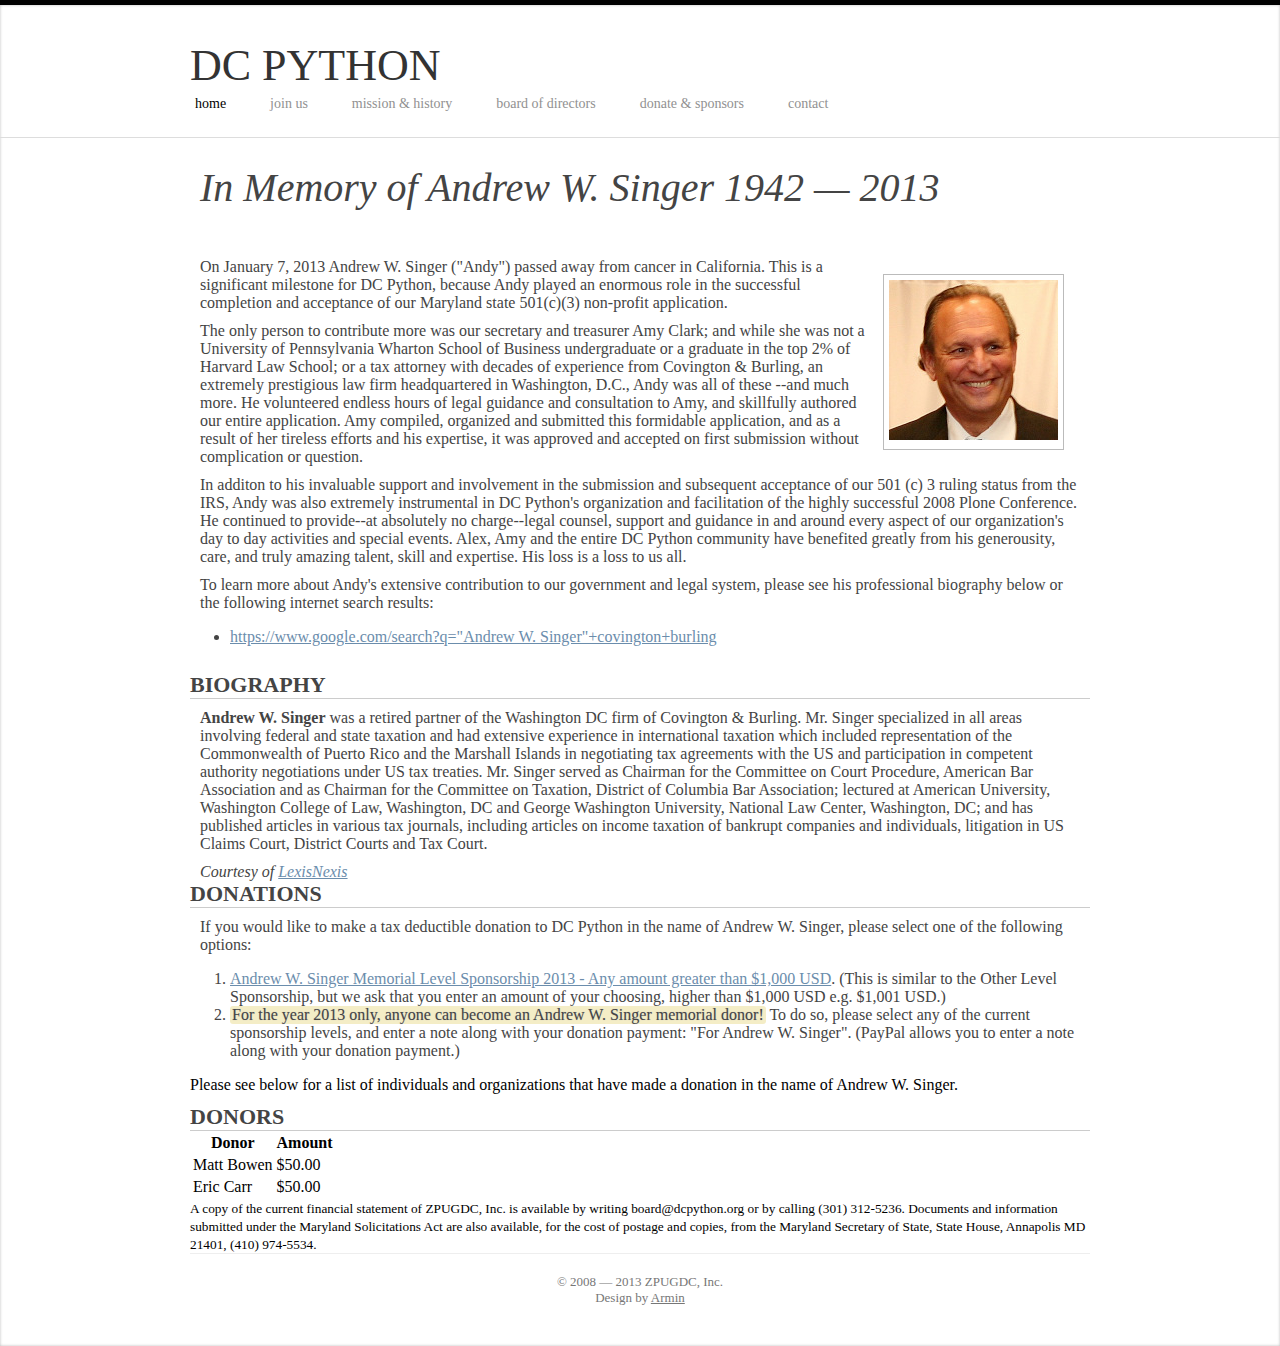
==== andrew-w-singer.html @ f4549054 "Add Eric Carr" ====
<!DOCTYPE html>
<html lang="en">
    <head>
    <!-- 
      DC Python - DC Based Python User Group
      @author Armin - akiany /at/ gmail
    -->
    
    <meta http-equiv="Content-Type" content="text/html; charset=utf-8">
    <meta name="keywords" content="dc python, python user group, washington dc, oldest python user group, python">
    <meta name="apple-mobile-web-app-capable" content="yes">
    <meta name="viewport" content="width = 1000">
    <meta name="description" content="We are the oldest continuously meeting Python-technology-focused user's group in DC, and one of the oldest in the world.">

    <script type="text/javascript" src="static/js/jquery.min.js"></script>

    <title>DC Python - In Memory of Andrew W. Singer</title>

    <link type="text/css" href="static/css/bootstrap.css" rel="stylesheet" media="screen" />
    <link type="text/css" href="static/css/base.css" rel="stylesheet" media="screen" />
    <link type="text/css" href="static/css/print.css" rel="stylesheet" media="print" />

<!--
    <script type="text/javascript" src="static/js/base.js"></script>
-->
    <script type="text/javascript" src="static/js/bootstrap.js"></script>

    <!--[if lte IE 8]>
        <script src="static/js/html5.js"></script>
    <![endif]-->
    
    <script type="text/javascript">

      var _gaq = _gaq || [];
      _gaq.push(['_setAccount', 'UA-24605890-1']);
      _gaq.push(['_setDomainName', '.dcpython.org']);
      _gaq.push(['_trackPageview']);

      (function() {
        var ga = document.createElement('script'); ga.type = 'text/javascript'; ga.async = true;
        ga.src = ('https:' == document.location.protocol ? 'https://ssl' : 'http://www') + '.google-analytics.com/ga.js';
        var s = document.getElementsByTagName('script')[0]; s.parentNode.insertBefore(ga, s);
      })();

    </script>
    
</head>
<body id='home'>
    <header>
        <section class='center-page'>
            <div id='logo'><a href="/">DC Python</a></div>
            <nav>
                <ul>
                    <li><a class='sel' href="/">home</a></li>
                    <li><a href="/#join-us">join us</a></li>
                    <li><a href="/#mission">mission &amp; history</a></li>
                    <li><a href="/#board-of-directors">board of directors</a></li>
                    <li><a href="/#sponsors">donate &amp; sponsors</a></li>
                    <li><a href="/#contact">contact</a></li>
                </ul>
            </nav>
        </section>
    </header>
    
    <div class='bg-2'>
        <section class='center-page page' id='about'>
            <p style="line-height: 40px">In Memory of Andrew W. Singer 1942 &mdash; 2013</p>
        </section>
    </div>

    <section class='center-page page' id='andrew-w-singer'>
        <p>
            <span class="image-right"><img src="static/img/andrew-w-singer.jpg"></span> On January 7, 2013 Andrew W. Singer ("Andy") passed away from cancer in California. This is a significant milestone for DC Python, because Andy played an enormous role in the successful completion and acceptance of our Maryland state 501(c)(3) non-profit application.</p>

        <p>
The only person to contribute more was our secretary and treasurer Amy Clark; and while she was not a University of Pennsylvania Wharton School of Business undergraduate or a graduate in the top 2% of Harvard Law School; or a tax attorney with decades of experience from Covington & Burling, an extremely prestigious law firm headquartered in Washington, D.C., Andy was all of these --and much more. He volunteered endless hours of legal guidance and consultation to Amy, and skillfully authored our entire application. Amy compiled, organized and submitted this formidable application, and as a result of her tireless efforts and his expertise, it was approved and accepted on first submission without complication or question.</p>

        <p>
In additon to his invaluable support and involvement in the submission and subsequent acceptance of our 501 (c) 3 ruling status from the IRS, Andy was also extremely instrumental in DC Python's organization and facilitation of the highly successful 2008 Plone Conference. He continued to provide--at absolutely no charge--legal counsel, support and guidance in and around every aspect of our organization's day to day activities and special events. Alex, Amy and the entire DC Python community have benefited greatly from his generousity, care, and truly amazing talent, skill and expertise. His loss is a loss to us all.
        </p>

        <p>
        To learn more about Andy's extensive contribution to our government and legal system, please see his professional biography below or the following internet search results:
        <ul>
            <li>
            <a href='https://www.google.com/search?q="Andrew W. Singer"+covington+burling'>https://www.google.com/search?q="Andrew W. Singer"+covington+burling</a>
            </li>
        </ul>


        </p>

        <h1>Biography</h1>

        <p>

        <b>Andrew W. Singer</b> was a retired partner of the Washington DC firm of Covington & Burling. Mr. Singer specialized in all areas involving federal and state taxation and had extensive experience in international taxation which included representation of the Commonwealth of Puerto Rico and the Marshall Islands in negotiating tax agreements with the US and participation in competent authority negotiations under US tax treaties. Mr. Singer served as Chairman for the Committee on Court Procedure, American Bar Association and as Chairman for the Committee on Taxation, District of Columbia Bar Association; lectured at American University, Washington College of Law, Washington, DC and George Washington University, National Law Center, Washington, DC; and has published articles in various tax journals, including articles on income taxation of bankrupt companies and individuals, litigation in US Claims Court, District Courts and Tax Court.</p>

        <p>
            <i>Courtesy of <a href="http://lexisnexis.com">LexisNexis</a></i>
        </p>


        <h1>Donations</h1>
        <p>
        If you would like to make a tax deductible donation to DC Python in the name of Andrew W. Singer, please select one of the following options:
        <ol>
            <li>
                <a href="http://dcpython.org/#donate-andrew-w-singer">Andrew W. Singer Memorial Level Sponsorship 2013 - Any amount greater than $1,000 USD</a>. (This is similar to the Other Level Sponsorship, but we ask that you enter an amount of your choosing, higher than $1,000 USD e.g. $1,001 USD.)
            </li>
            <li>
                <span class="light-highlight">For the year 2013 only, anyone can become an Andrew W. Singer memorial donor!</span> To do so, please select any of the current sponsorship levels, and enter a note along with your donation payment: "For Andrew W. Singer". (PayPal allows you to enter a note along with your donation payment.)
            </li>
        </ol>
        Please see below for a list of individuals and organizations that have made a donation in the name of Andrew W. Singer.
        </p>

        <h1>Donors</h1>

        <table class="table">
            <thead>
                <tr>
                    <th>Donor</th>   
                    <th>Amount</th>   
                </tr>
            </thead>
            <tbody>
                <tr><td>Matt Bowen</td><td>$50.00</td></tr>
                <tr><td>Eric Carr</td><td>$50.00</td></tr>
            </tbody>
        </table>

        <small>A copy of the current financial statement of ZPUGDC, Inc. is available by writing board@dcpython.org or by calling (301) 312-5236. Documents and information submitted under the Maryland Solicitations Act are also available, for the cost of postage and copies, from the Maryland Secretary of State, State House, Annapolis MD 21401, (410) 974-5534.</small>

        <section id='footer'>
            &copy; 2008 &mdash; 2013 ZPUGDC, Inc.<br />
            Design by <a href='http://www.twistedcommons.com/'>Armin</a>
        </section>

    </section>

</body>
</html>
---- static/css/base.css ----
body{margin:0px;padding:0px;border-top:5px solid black;box-shadow:0 0 3px #bbb inset;}

/* HEADER */
#logo{width:352px;height:41px;margin-top:25px;display:block;}/*background:url(dcpython.png);*/
#logo a{text-decoration:none;color:#333;font-family:arial black;text-transform:uppercase;font-size:44px;}
header{background:url(../img/bg_dot1.png);padding:10px;border-bottom:1px solid #ddd;}

/* NAVIGATION */
nav{margin:10px 0 10px -15px;}
nav ul, nav li{padding:0px;margin:0px;list-style:none;}
nav li{display:inline-block;padding:0 10px 0 10px;}
nav li a{display:inline-block;padding:5px 10px 5px 10px;text-decoration:none;color:#919191;font-size:14px;font-family:arial black;-webkit-transition:all .2s linear;transition:all .2s linear;border-radius:4px;}
nav li a:hover{color:#E0CA53;}
nav li a.sel{color:black;}

/* PAGE ABOUT */
#about{font-family:georgia;font-size:40px;font-style:italic;color:#5A5A5A;}
#andy{font-family:georgia;font-size:40px;font-style:italic;color:#5A5A5A;background:#F4EDC6;text-shadow:0 0 1px #bbb;border-radius:3px;}
.highlight{background:#E0CA53;color:white;display:inline-block;padding:0 4px 0 4px;}
.light-highlight{background:#F4EDC6;text-shadow:0 0 1px #bbb;display:inline-block;padding:0 2px 0 2px;border-radius:3px;}


/* EACH SECTION */
.center-page{width:900px;margin:auto;}
.page{padding:20px 0 20px 0;}
.page p{padding:10px 10px 0 10px;margin:0px;}
a{color:#6B8DAC;}
h1{font-family:arial black;text-transform:uppercase;color:#444;font-size:22px;margin:0px;border-bottom:1px solid #ccc;}
h2{font-family:arial black;text-transform:uppercase;color:#444;font-size:16px;margin:0px;border-bottom:1px solid #ccc;}
h3{font-family:arial black;font-size:15px;margin:0px;color:#444;}
p, li{font-family:georgia;color:#444;margin-top:0px;}


/* MEETING CAL */
.cal{background:url(../img/meet-cal-bg.png) center;height:230px;}
.cal article{width:570px;padding:17px 0 0 330px;margin:auto;}
.event{width:280px;-webkit-transition:all .2s linear;opacity:0.77;border-radius:3px;box-shadow:0 0 3px #555;margin:5px 0 5px 0px;padding:6px 20px 6px 20px;color:white;}
.event:hover{opacity:1;box-shadow:0 0 10px #666;}
.event span{display:none;}
.light-gray-box{background:#A3A3A3;}
.blue-box{background:#6B8DAC;padding:14px 20px 0 20px;}
.gray-box{background:#67696B;}
.light-gray-box div{width:259px;height:24px;background:url(../img/meet-cal-1-text.png);}
.blue-box div{width:275px;height:86px;background:url(../img/meet-cal-2-text.png);}
.gray-box div{width:208px;height:20px;background:url(../img/meet-cal-3-text.png);}

.back-up{float:right;background:url(../img/arrow-up.png);width:16px;height:16px;margin:10px 10px 0;}
#cursor{background:black;display:inline-block;width:24px;margin-bottom:-1px;margin-left:3px;height:34px;}
.exec-pic{border:1px solid #eee;padding:2px;float:left;}
#board-of-directors section{display:table;border-top:1px dashed #ddd;margin-top:5px;}
#board-of-directors section div{display:table-cell;padding:10px;vertical-align:top;}
#board-of-directors section p{margin:0px;padding:0px;}

/* FOOTER */
#footer {color:#777;font-size:13px;padding:20px;border-top:1px solid #eee;text-align:center;}
#footer div{padding:3px;}
#footer a{color:#777;}

/* IMAGE */
.image-right {
    float: right;
    padding: .3em;
    margin: 1em;
    border: 1px solid #bbb;
}

/* SPONSORS */
.sponsors {
    padding: 0 0 35px 35px;
}
.sponsor-hold {
    font-size: 275%;
    height: 250px;
    line-height: 60px;
    width: 240px;
    margin: 5px;
    text-align: center;
}
.sponsor-hold-wide {
    width: 500px !important;
}
.sponsor-hold-double-wide {
    width: 800px !important;
}
.sponsor-levels {
    padding: 0 0 0 30px;
}
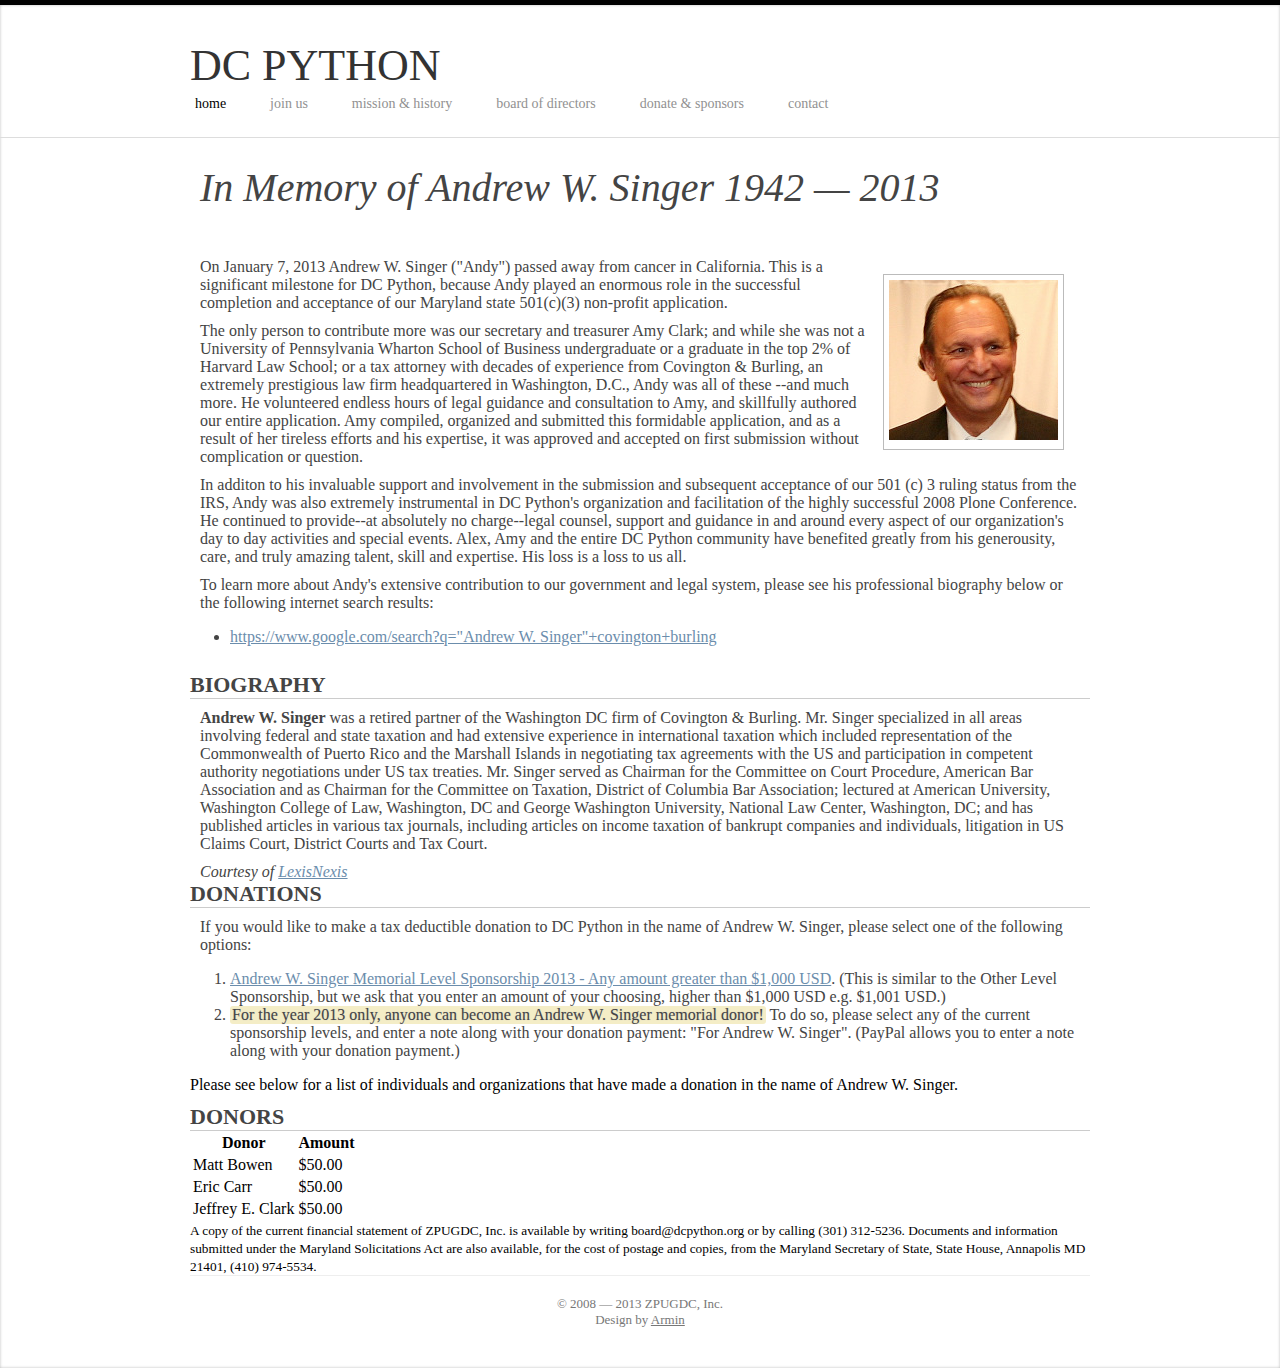
==== commit bcd69028: "Add donor" ====
--- a/andrew-w-singer.html
+++ b/andrew-w-singer.html
@@ -127,6 +127,7 @@
             <tbody>
                 <tr><td>Matt Bowen</td><td>$50.00</td></tr>
                 <tr><td>Eric Carr</td><td>$50.00</td></tr>
+                <tr><td>Jeffrey E. Clark</td><td>$50.00</td></tr>
             </tbody>
         </table>
 
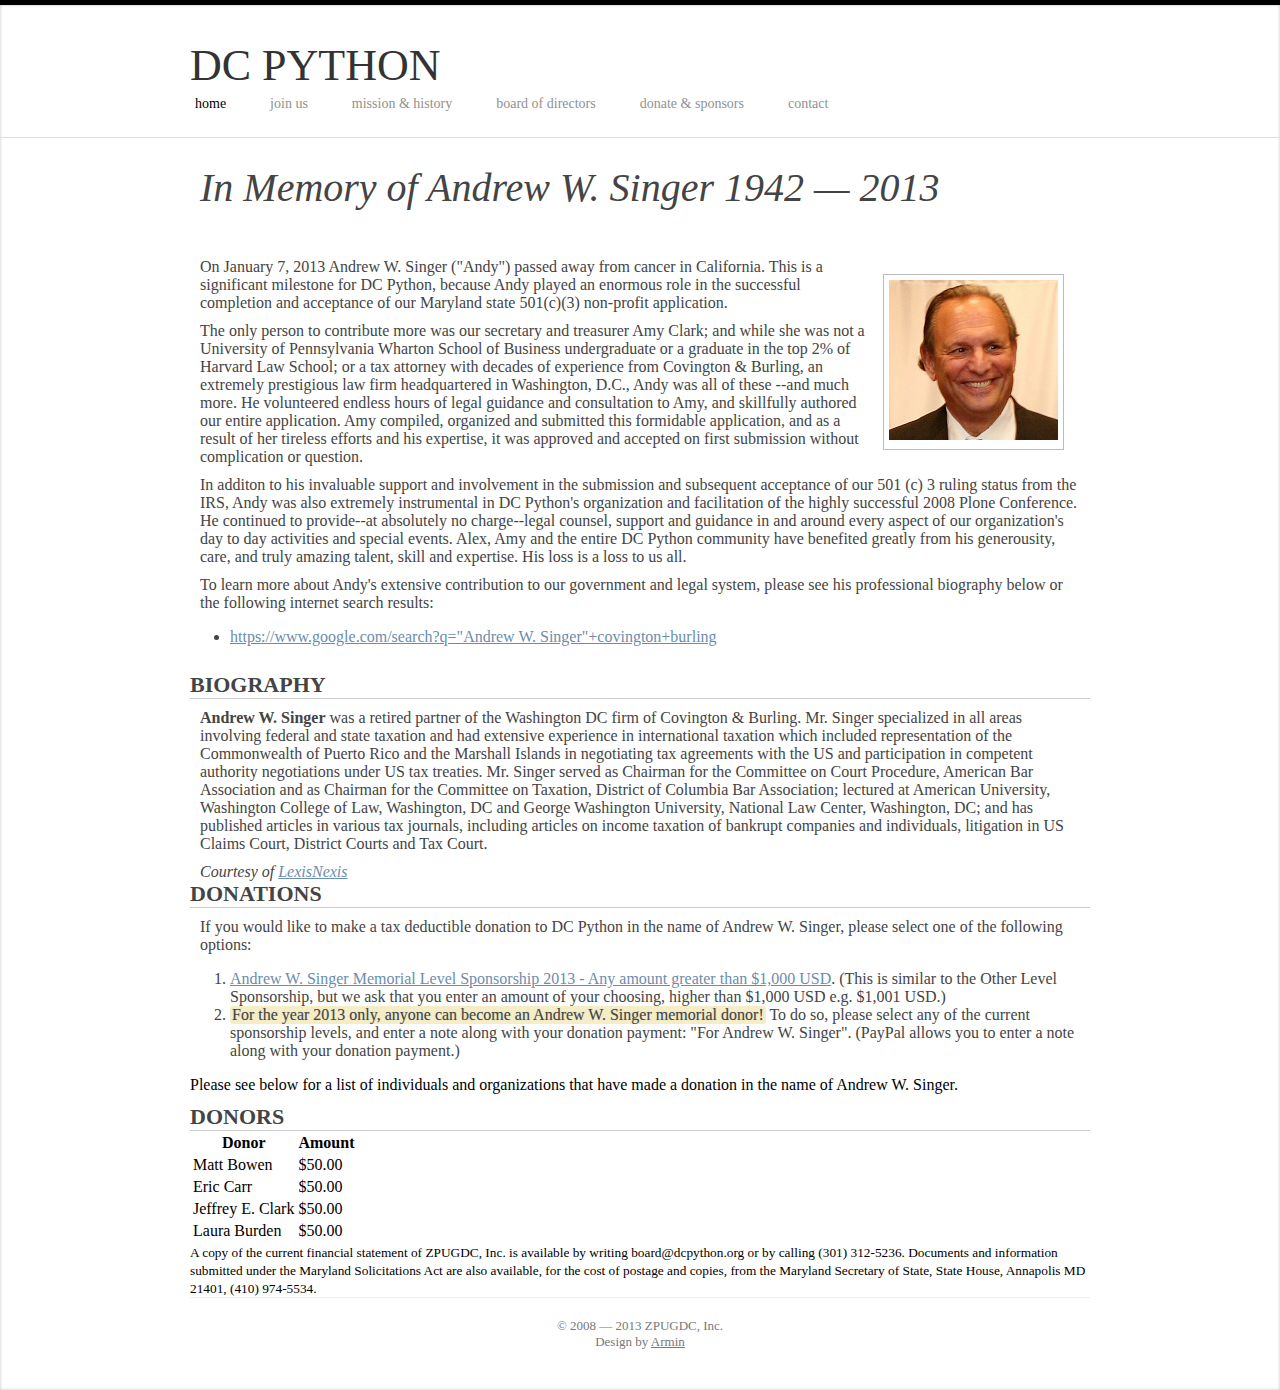
==== commit 036c0375: "Add donor" ====
--- a/andrew-w-singer.html
+++ b/andrew-w-singer.html
@@ -128,6 +128,7 @@
                 <tr><td>Matt Bowen</td><td>$50.00</td></tr>
                 <tr><td>Eric Carr</td><td>$50.00</td></tr>
                 <tr><td>Jeffrey E. Clark</td><td>$50.00</td></tr>
+                <tr><td>Laura Burden</td><td>$50.00</td></tr>
             </tbody>
         </table>
 
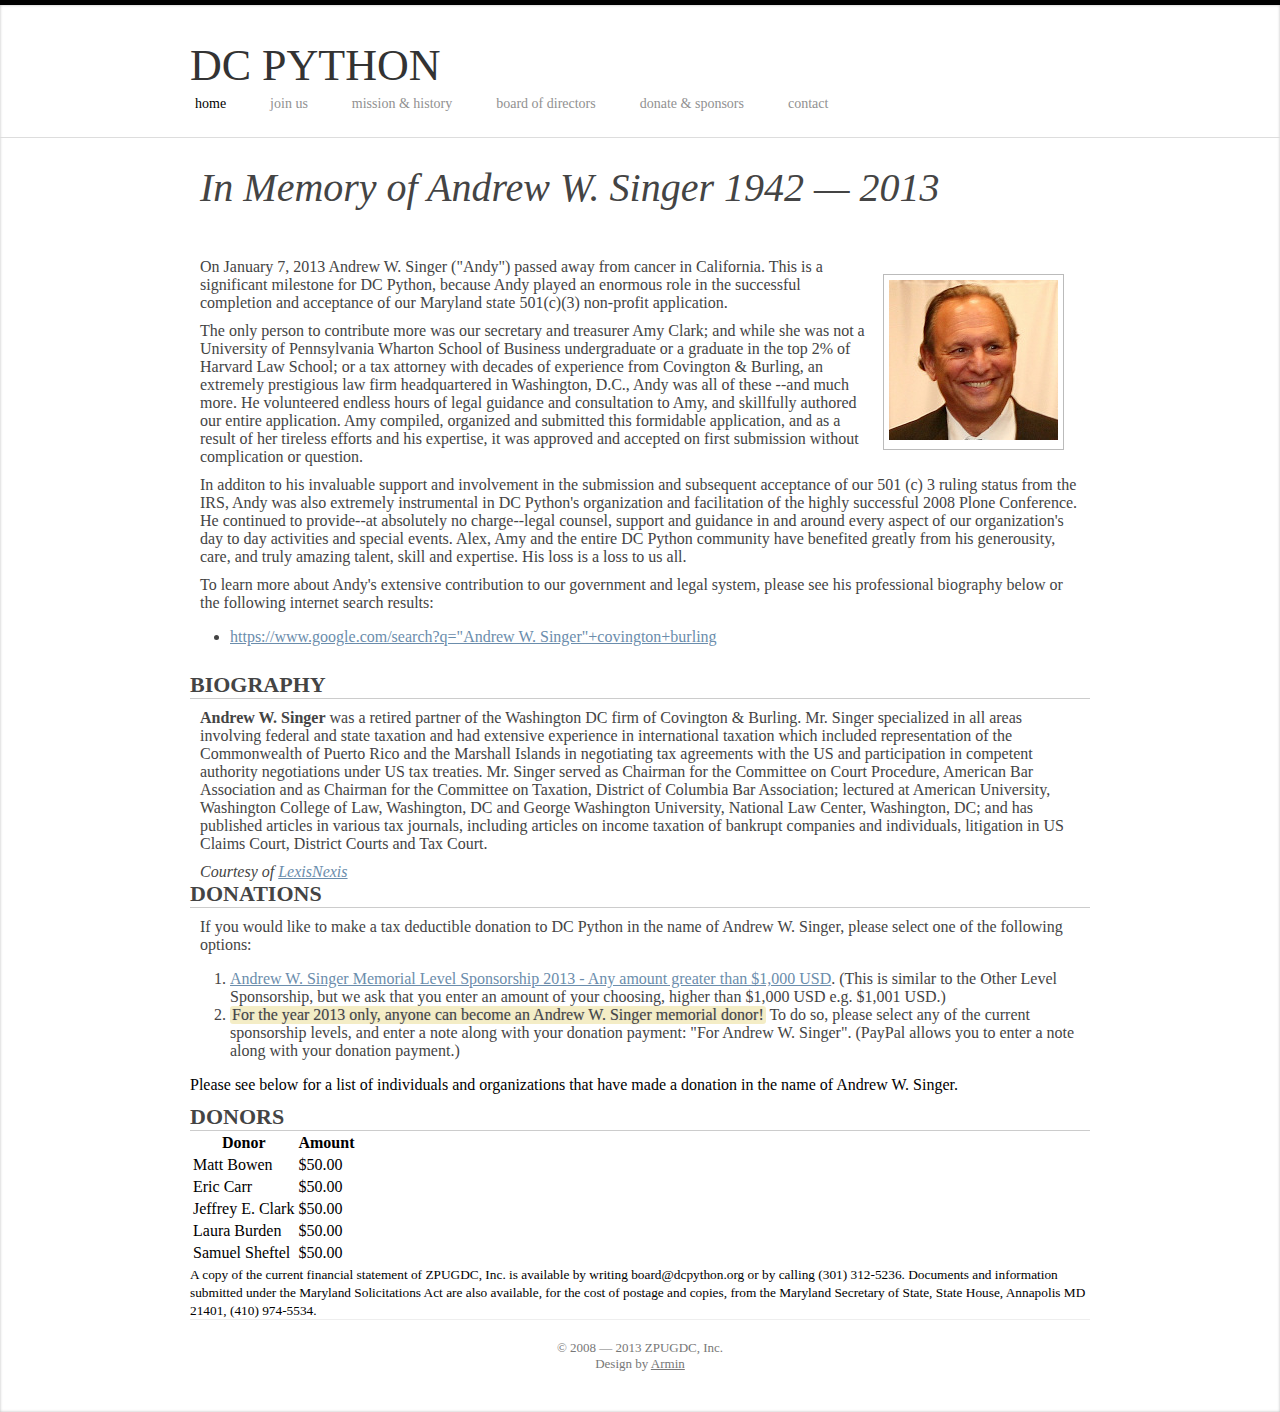
==== commit 1668c889: "Add donor" ====
--- a/andrew-w-singer.html
+++ b/andrew-w-singer.html
@@ -129,6 +129,7 @@
                 <tr><td>Eric Carr</td><td>$50.00</td></tr>
                 <tr><td>Jeffrey E. Clark</td><td>$50.00</td></tr>
                 <tr><td>Laura Burden</td><td>$50.00</td></tr>
+                <tr><td>Samuel Sheftel</td><td>$50.00</td></tr>
             </tbody>
         </table>
 
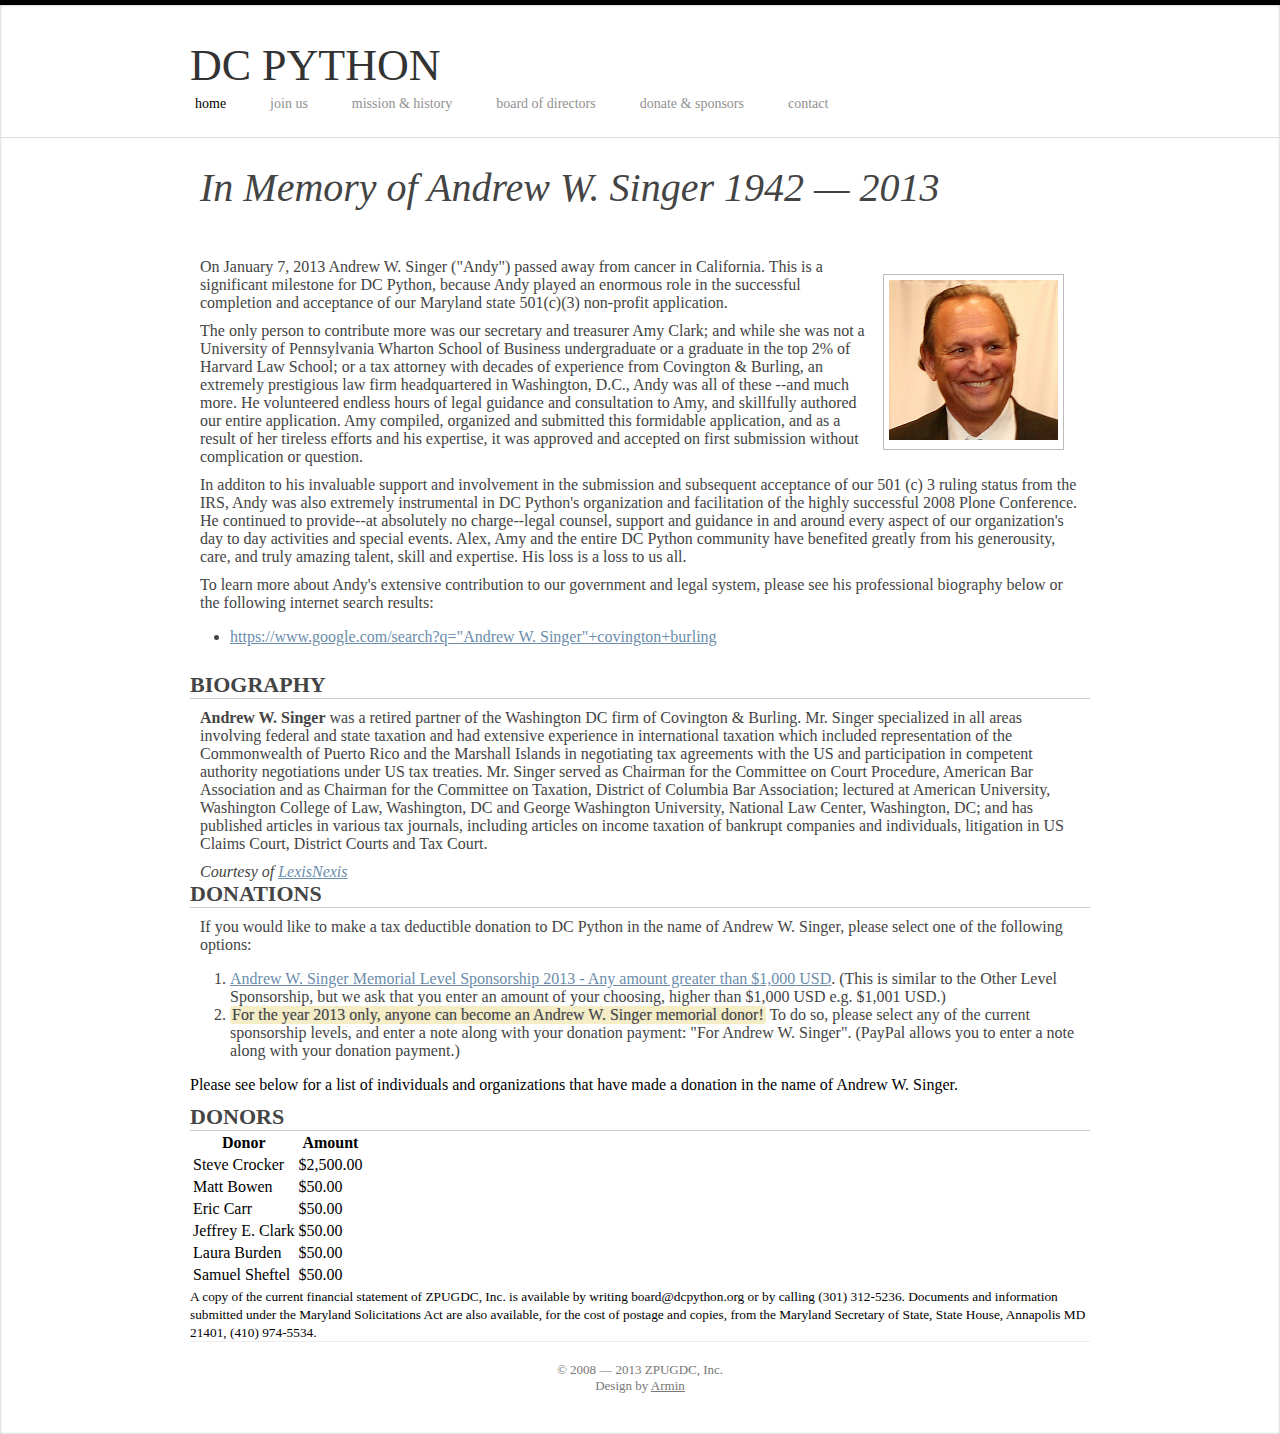
==== commit f7faef46: "Add Steve Crocker" ====
--- a/andrew-w-singer.html
+++ b/andrew-w-singer.html
@@ -125,6 +125,7 @@
                 </tr>
             </thead>
             <tbody>
+                <tr><td>Steve Crocker</td><td>$2,500.00</td></tr>
                 <tr><td>Matt Bowen</td><td>$50.00</td></tr>
                 <tr><td>Eric Carr</td><td>$50.00</td></tr>
                 <tr><td>Jeffrey E. Clark</td><td>$50.00</td></tr>
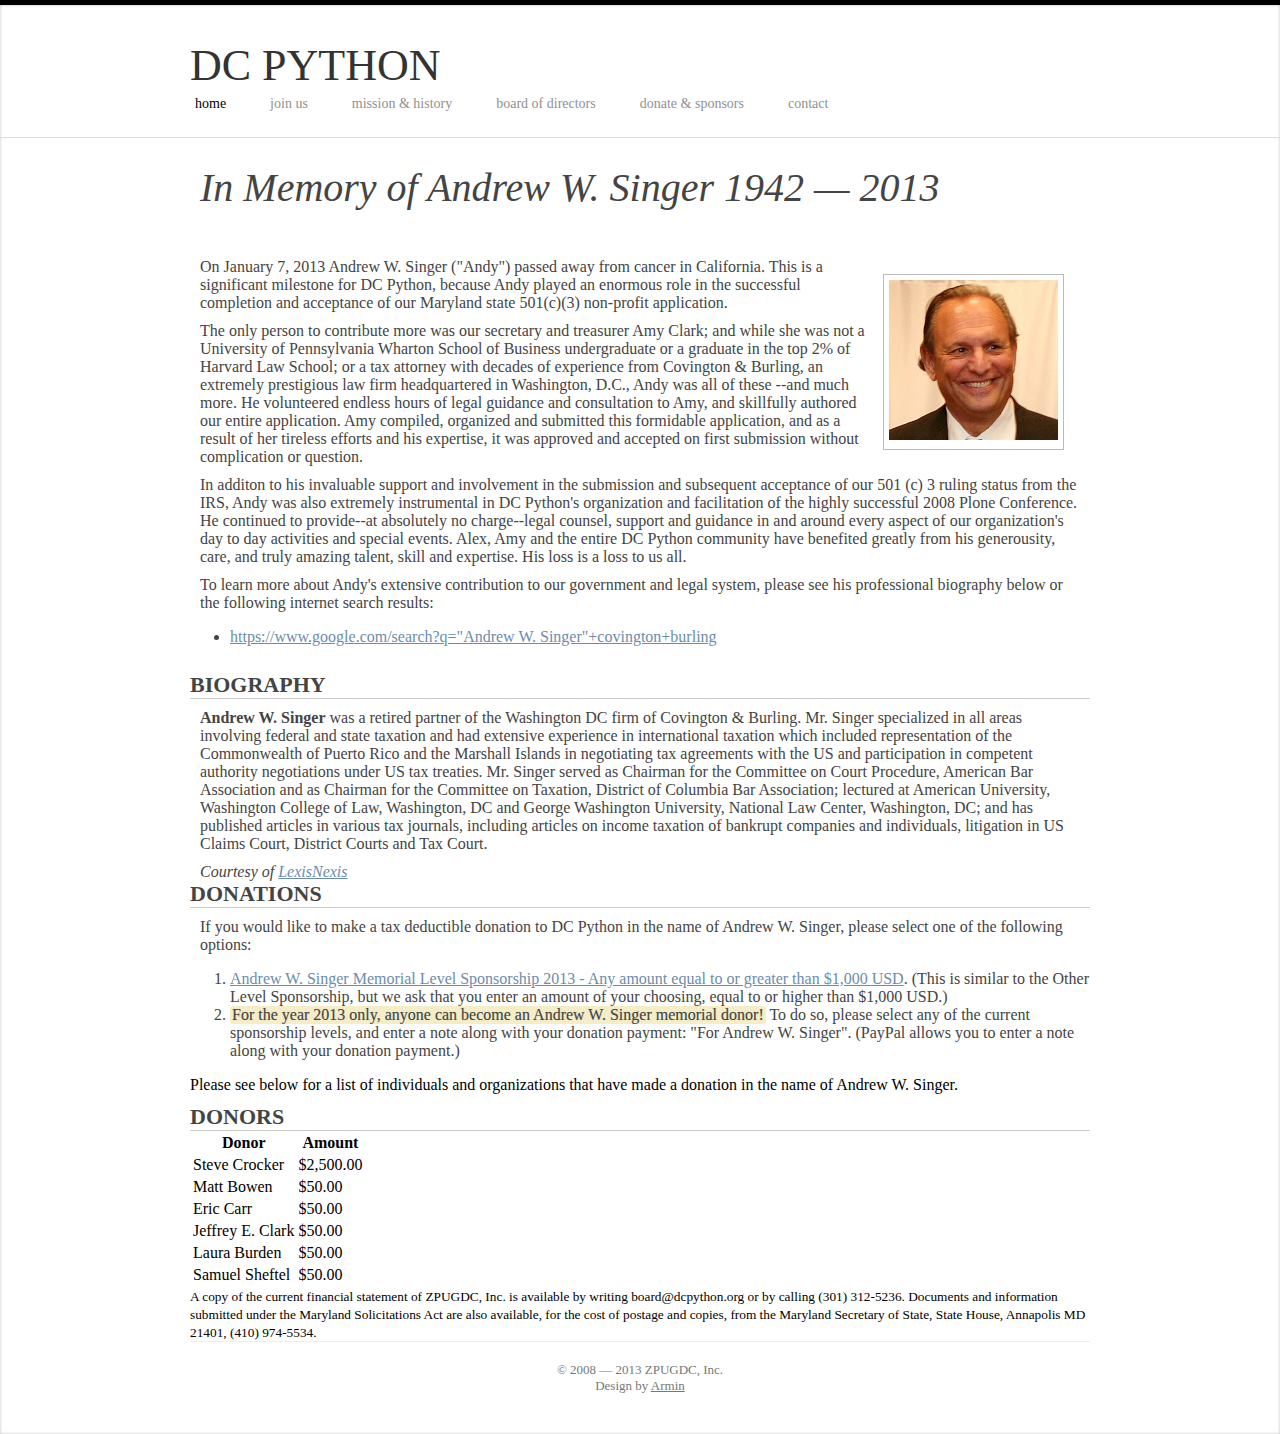
==== commit 7b35ef50: "Wording [ci skip]" ====
--- a/andrew-w-singer.html
+++ b/andrew-w-singer.html
@@ -101,12 +101,13 @@
         </p>
 
 
+        <div id="donate">
         <h1>Donations</h1>
         <p>
         If you would like to make a tax deductible donation to DC Python in the name of Andrew W. Singer, please select one of the following options:
         <ol>
             <li>
-                <a href="http://dcpython.org/#donate-andrew-w-singer">Andrew W. Singer Memorial Level Sponsorship 2013 - Any amount greater than $1,000 USD</a>. (This is similar to the Other Level Sponsorship, but we ask that you enter an amount of your choosing, higher than $1,000 USD e.g. $1,001 USD.)
+                <a href="http://dcpython.org/#donate-andrew-w-singer">Andrew W. Singer Memorial Level Sponsorship 2013 - Any amount equal to or greater than $1,000 USD</a>. (This is similar to the Other Level Sponsorship, but we ask that you enter an amount of your choosing, equal to or higher than $1,000 USD.)
             </li>
             <li>
                 <span class="light-highlight">For the year 2013 only, anyone can become an Andrew W. Singer memorial donor!</span> To do so, please select any of the current sponsorship levels, and enter a note along with your donation payment: "For Andrew W. Singer". (PayPal allows you to enter a note along with your donation payment.)
@@ -133,6 +134,7 @@
                 <tr><td>Samuel Sheftel</td><td>$50.00</td></tr>
             </tbody>
         </table>
+        </div>
 
         <small>A copy of the current financial statement of ZPUGDC, Inc. is available by writing board@dcpython.org or by calling (301) 312-5236. Documents and information submitted under the Maryland Solicitations Act are also available, for the cost of postage and copies, from the Maryland Secretary of State, State House, Annapolis MD 21401, (410) 974-5534.</small>
 
